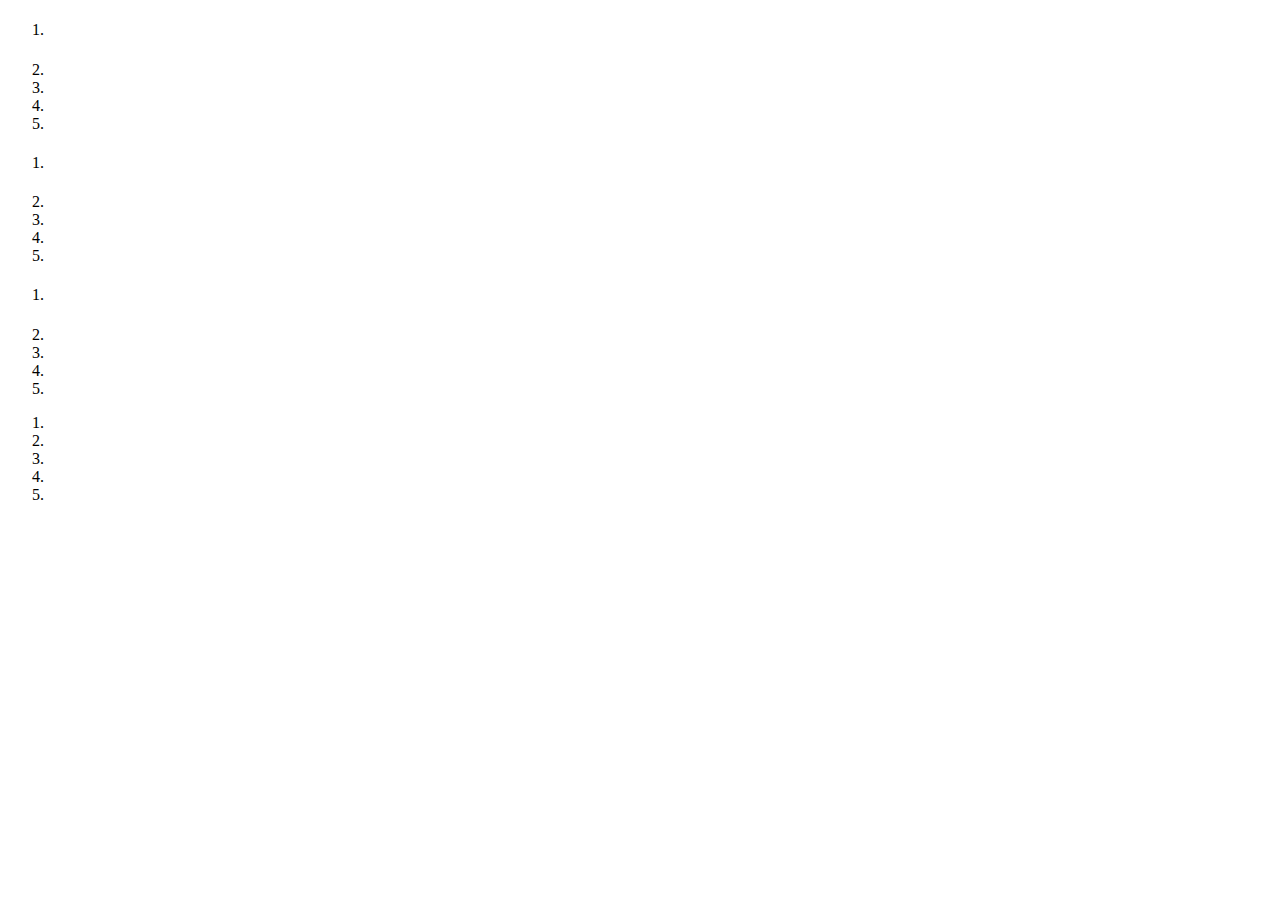
==== task-2/index.html @ 38d67d90 "Task-1 done" ====
<!DOCTYPE html>
<html lang="en">
<head>
    <meta charset="UTF-8">
    <meta http-equiv="X-UA-Compatible" content="IE=edge">
    <meta name="viewport" content="width=device-width, initial-scale=1.0">
    <title>Document</title>
</head>
<body>
    <footer>
        <div class="container">
            <div class="footer-box box-1">
                <ol class="footer-list">
                    <li class="footer-list-item">
                        <h4></h4>
                    </li>
                    <li class="footer-list-item"></li>
                    <li class="footer-list-item"></li>
                    <li class="footer-list-item"></li>
                    <li class="footer-list-item"></li>
                </ol>
            </div>
            <div class="footer-box box-2">
                <ol class="footer-list">
                    <li class="footer-list-item">
                        <h4></h4>
                    </li>
                    <li class="footer-list-item"></li>
                    <li class="footer-list-item"></li>
                    <li class="footer-list-item"></li>
                    <li class="footer-list-item"></li>
                </ol>
            </div>
            <div class="footer-box">
                <ol class="footer-list box-3">
                    <li class="footer-list-item">
                        <h4></h4>
                    </li>
                    <li class="footer-list-item"></li>
                    <li class="footer-list-item"></li>
                    <li class="footer-list-item"></li>
                    <li class="footer-list-item"></li>
                </ol>
            </div>
            <div class="footer-box">
                <ol class="footer-list box-4">
                    <li class="footer-list-item"></li>
                    <li class="footer-list-item"></li>
                    <li class="footer-list-item"></li>
                    <li class="footer-list-item"></li>
                    <li class="footer-list-item"></li>
                </ol>
            </div>
        </div>
    </footer>
</body>
</html>
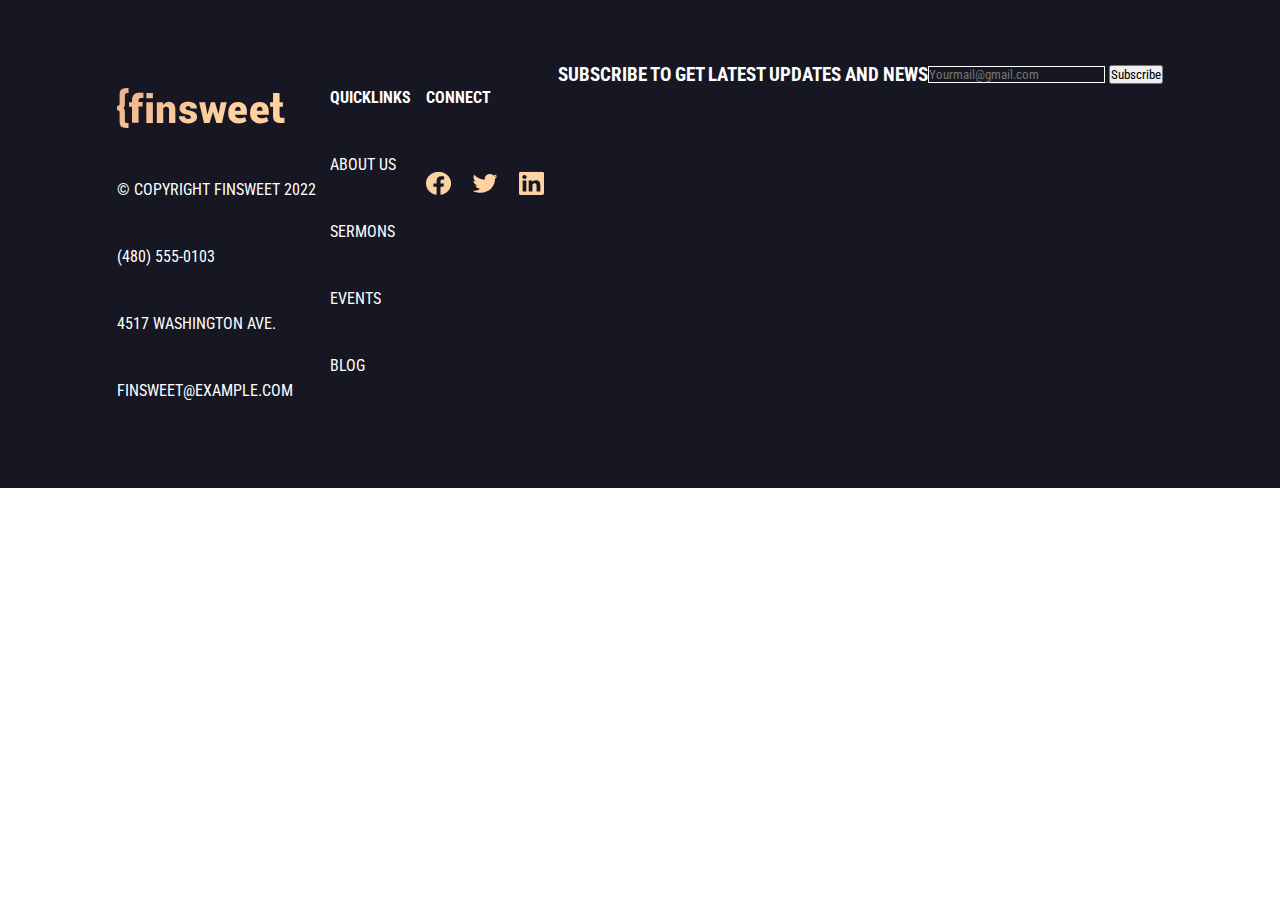
==== commit 5bcb7d12: "Cannot complete task-2" ====
--- a/task-2/index.html
+++ b/task-2/index.html
@@ -5,51 +5,97 @@
     <meta http-equiv="X-UA-Compatible" content="IE=edge">
     <meta name="viewport" content="width=device-width, initial-scale=1.0">
     <title>Document</title>
+    <link rel="stylesheet" href="./style.css">
+    <link rel="preconnect" href="https://fonts.googleapis.com">
+    <link rel="preconnect" href="https://fonts.gstatic.com" crossorigin>
+    <link href="https://fonts.googleapis.com/css2?family=Roboto+Condensed:wght@300;400;700&display=swap" rel="stylesheet">
 </head>
 <body>
     <footer>
         <div class="container">
             <div class="footer-box box-1">
                 <ol class="footer-list">
-                    <li class="footer-list-item">
-                        <h4></h4>
+                    <li class="footer-list-item logo">
+                        <svg width="168" height="40" viewBox="0 0 168 40" fill="none" xmlns="http://www.w3.org/2000/svg">
+                            <path d="M162.569 5.02561V14.359H165.887V18.8718H162.569V27.282C162.569 28.1026 162.776 28.7179 163.191 29.1282C163.606 29.5384 164.228 29.7436 165.058 29.7436C165.472 29.7436 167.442 29.7436 167.442 29.7436V35.0769C167.442 35.0769 163.813 35.0769 163.295 35.0769C161.636 35.0769 159.563 34.7692 158.111 33.4359C156.659 32.1025 156.038 30.359 156.038 27.8974V18.7692H153.031V14.2564H156.038V5.02561H162.569ZM143.181 35.4872C140.175 35.4872 137.582 34.4616 135.82 32.6154C133.954 30.7692 133.124 28.3077 133.124 25.4359V24.718C133.124 21.5384 133.954 18.9743 135.612 16.9231C137.271 14.9744 139.656 13.9487 142.766 13.9487C145.566 13.9487 147.847 14.7692 149.402 16.4103C151.061 18.1538 151.786 20.4103 151.786 23.2821V26.6666H139.864V26.7692C139.967 27.8974 140.486 28.6154 141.212 29.3333C141.937 30.0513 142.974 30.359 144.114 30.359C145.359 30.359 146.291 30.2564 147.017 30.0513C147.743 29.8461 148.78 29.5385 149.817 29.0257L151.372 33.0256C150.438 33.7436 149.298 34.2564 147.847 34.7692C146.396 35.2821 144.737 35.4872 143.181 35.4872ZM142.663 18.8718C141.73 18.8718 141.004 19.1795 140.589 19.8974C140.175 20.6154 139.864 21.5384 139.759 22.5641L139.864 22.6667H145.462V22.1538C145.462 21.0256 145.254 20.3077 144.84 19.7949C144.218 19.077 143.596 18.8718 142.663 18.8718ZM121.305 35.4872C118.298 35.4872 115.706 34.4616 113.944 32.6154C112.181 30.7692 111.248 28.3077 111.248 25.4359V24.718C111.248 21.5384 112.077 18.9743 113.736 16.9231C115.395 14.9744 117.78 13.9487 120.89 13.9487C123.69 13.9487 125.97 14.7692 127.526 16.4103C129.081 18.0512 129.91 20.4103 129.91 23.2821V26.6666H117.987V26.7692C118.091 27.8974 118.609 28.6154 119.335 29.3333C120.06 30.0513 121.097 30.359 122.238 30.359C123.482 30.359 124.415 30.2564 125.141 30.0513C125.867 29.8461 126.903 29.5385 127.94 29.0257L129.496 33.0256C128.562 33.7436 127.422 34.2564 125.97 34.7692C124.623 35.2821 122.964 35.4872 121.305 35.4872ZM120.89 18.8718C119.957 18.8718 119.231 19.1795 118.817 19.8974C118.402 20.6154 118.091 21.5384 117.987 22.5641L118.091 22.6667H123.69V22.1538C123.69 21.0256 123.482 20.3077 123.067 19.7949C122.445 19.077 121.823 18.8718 120.89 18.8718ZM101.502 26.2564L103.783 14.1539H109.692L104.923 34.9743H99.4285L96.0074 23.8975H95.9033L92.4822 34.9743H86.9873L82.1142 14.2564H88.1276L90.4083 26.4615H90.5117L93.8301 14.2564H97.9772L101.502 26.2564ZM74.0269 29.1282C74.0269 28.6153 73.7159 28.1026 73.0941 27.6923C72.4722 27.282 71.4352 26.8718 69.8798 26.5641C67.4953 26.0513 65.629 25.3334 64.3849 24.4102C63.1407 23.3847 62.5186 22.0513 62.5186 20.3077C62.5186 18.4616 63.3481 16.9231 64.7996 15.5898C66.3548 14.2564 68.4285 13.7436 71.0202 13.7436C73.7159 13.7436 75.9966 14.359 77.5521 15.5898C79.2109 16.8205 79.9369 18.359 79.8328 20.4102V20.5128H73.6125C73.6125 19.6923 73.405 19.0769 72.9899 18.6667C72.5756 18.2564 71.8496 18.0512 71.0202 18.0512C70.2949 18.0512 69.7764 18.2564 69.2579 18.6667C68.7395 19.0769 68.5319 19.4872 68.5319 20.1025C68.5319 20.718 68.8429 21.1282 69.3613 21.5384C69.8798 21.9487 71.0202 22.2564 72.5756 22.5641C75.0638 23.0769 77.0336 23.7949 78.1739 24.718C79.4184 25.7436 80.0403 27.0769 80.0403 28.9231C80.0403 30.7692 79.2109 32.3077 77.5521 33.5384C75.8932 34.7692 73.7159 35.3846 71.0202 35.3846C68.221 35.3846 65.9401 34.6667 64.2812 33.2308C62.6223 31.7949 61.8965 30.2564 62.0002 28.4103V28.3077H67.91C67.91 29.3333 68.221 30.0513 68.8429 30.359C69.4655 30.6666 70.2949 31.077 71.2277 31.077C72.1605 31.077 72.7831 30.8718 73.1975 30.5641C73.8193 30.2564 74.0269 29.7436 74.0269 29.1282ZM45.8262 14.1539L46.0336 17.0257C46.7594 16 47.5888 15.1795 48.5219 14.6667C49.5587 14.0513 50.5955 13.7436 51.8397 13.7436C53.8096 13.7436 55.4684 14.4615 56.6089 15.6924C57.7494 16.9231 58.3714 19.0769 58.3714 21.9487V34.9743H52.047V22.0513C52.047 20.8205 51.8397 20.1025 51.3213 19.5897C50.8029 19.0769 50.0771 18.8718 49.144 18.8718C48.522 18.8718 48.0035 18.9744 47.4851 19.1795C46.9667 19.3846 46.552 19.6923 46.241 20.1025V35.0769H39.8128V14.2564H45.8262V14.1539ZM35.8731 10.2564H29.3412V5.02561H35.8731V10.2564ZM35.8731 35.0769H29.3412V14.2564H35.8731V35.0769ZM15.0335 35.0769V18.6667H12.0268V14.1539H15.0335V12C15.0335 9.64103 15.7593 7.79489 17.1071 6.46157C18.5586 5.12826 20.7359 4.82052 22.2911 4.82052C22.8095 4.82052 26.4382 4.82052 26.4382 4.82052V10.0513C26.4382 10.0513 24.4683 10.0513 24.0536 10.0513C23.2242 10.0513 22.6021 10.2564 22.1874 10.6667C21.7727 11.0769 21.5653 11.6923 21.5653 12.5128V14.0513H25.6088V18.5641H21.5653V34.8717H15.0335V35.0769ZM2.59199 6.76924C2.59199 0.512825 5.9097 0 11.5084 0V4.9231C8.91642 4.9231 7.87961 5.33334 7.87961 6.87182V14.9744C7.87961 16.8205 7.98331 18.7692 6.4281 20C7.98331 21.2308 7.87961 23.0769 7.87961 25.0256V33.1282C7.87961 34.7692 8.91642 35.0769 11.5084 35.0769V40C5.9097 40 2.59199 39.4872 2.59199 33.2308V25.0256C2.59199 23.6923 2.59198 22.2564 0 22.2564V20.1025V17.9487C2.59198 17.9487 2.59199 16.4103 2.59199 15.1795V6.76924Z" fill="url(#paint0_linear_546_161)"/>
+                            <defs>
+                                <linearGradient id="paint0_linear_546_161" x1="-10.4109" y1="-75" x2="71.6188" y2="47.3164" gradientUnits="userSpaceOnUse">
+                                    <stop stop-color="#DF9679"/>
+                                    <stop offset="1" stop-color="#FFD0A0"/>
+                                </linearGradient>
+                            </defs>
+                        </svg>      
                     </li>
-                    <li class="footer-list-item"></li>
-                    <li class="footer-list-item"></li>
-                    <li class="footer-list-item"></li>
-                    <li class="footer-list-item"></li>
+                    <li class="footer-list-item">© Copyright Finsweet 2022</li>
+                    <li class="footer-list-item">(480) 555-0103</li>
+                    <li class="footer-list-item">4517 Washington Ave.</li>
+                    <li class="footer-list-item">finsweet@example.com</li>
                 </ol>
             </div>
             <div class="footer-box box-2">
                 <ol class="footer-list">
                     <li class="footer-list-item">
-                        <h4></h4>
+                        <h4>Quicklinks</h4>
                     </li>
-                    <li class="footer-list-item"></li>
-                    <li class="footer-list-item"></li>
-                    <li class="footer-list-item"></li>
-                    <li class="footer-list-item"></li>
+                    <li class="footer-list-item">About us</li>
+                    <li class="footer-list-item">Sermons</li>
+                    <li class="footer-list-item">Events</li>
+                    <li class="footer-list-item">Blog</li>
                 </ol>
             </div>
             <div class="footer-box">
-                <ol class="footer-list box-3">
+                
+                <div class="footer-list ">
                     <li class="footer-list-item">
-                        <h4></h4>
+                        <h4>Connect</h4>
                     </li>
-                    <li class="footer-list-item"></li>
-                    <li class="footer-list-item"></li>
-                    <li class="footer-list-item"></li>
-                    <li class="footer-list-item"></li>
+                    <ol class="box-3 footer-list">
+                    <li class="footer-list-item-icon">
+                        <svg width="26" height="24" viewBox="0 0 26 24" fill="none" xmlns="http://www.w3.org/2000/svg">
+                            <g clip-path="url(#clip0_546_166)">
+                                <path d="M25.0909 12.4C25.0909 5.99354 19.4741 0.800049 12.5455 0.800049C5.61679 0.800049 0 5.99354 0 12.4C0 18.1899 4.58767 22.9889 10.5852 23.8591V15.7532H7.39986V12.4H10.5852V9.84442C10.5852 6.93717 12.4582 5.3313 15.3238 5.3313C16.696 5.3313 18.1321 5.55786 18.1321 5.55786V8.41255H16.5502C14.9918 8.41255 14.5057 9.30679 14.5057 10.225V12.4H17.9851L17.4289 15.7532H14.5057V23.8591C20.5032 22.9889 25.0909 18.1899 25.0909 12.4Z" fill="#FFD2A4"/>
+                            </g>
+                            <defs>
+                                <clipPath id="clip0_546_166">
+                                    <rect width="25.0909" height="23.2" fill="white" transform="translate(0 0.800049)"/>
+                                </clipPath>
+                            </defs>
+                        </svg>
+                    </li>
+                    <li class="footer-list-item-icon">
+                        <svg width="26" height="24" viewBox="0 0 26 24" fill="none" xmlns="http://www.w3.org/2000/svg">
+                            <g clip-path="url(#clip0_546_168)">
+                                <path d="M8.34794 21.8251C17.8139 21.8251 22.9928 14.5719 22.9928 8.28387C22.9928 8.07997 22.9879 7.87153 22.9781 7.66762C23.9856 6.99395 24.855 6.15952 25.5455 5.20353C24.6072 5.58952 23.611 5.84161 22.5909 5.95118C23.665 5.35588 24.4692 4.4207 24.8545 3.31898C23.8441 3.87268 22.7391 4.26326 21.5868 4.474C20.8105 3.71125 19.784 3.20622 18.6661 3.03699C17.5482 2.86776 16.4011 3.04376 15.4022 3.53777C14.4033 4.03178 13.6083 4.81629 13.14 5.77001C12.6717 6.72373 12.5562 7.79353 12.8114 8.81403C10.7654 8.71909 8.7638 8.22765 6.93639 7.37157C5.10898 6.51548 3.49654 5.31386 2.2036 3.84461C1.54646 4.89221 1.34538 6.13186 1.64121 7.31163C1.93705 8.49139 2.70761 9.52274 3.79629 10.1961C2.97897 10.1721 2.17956 9.9686 1.46411 9.60247V9.66137C1.46337 10.7608 1.87442 11.8264 2.62737 12.6773C3.38032 13.5281 4.4287 14.1116 5.59431 14.3286C4.83719 14.5201 4.04257 14.548 3.27193 14.4101C3.60084 15.3556 4.24078 16.1825 5.10244 16.7755C5.9641 17.3685 7.00449 17.698 8.0784 17.7179C6.25522 19.0421 4.00305 19.7604 1.68463 19.757C1.27348 19.7564 0.862734 19.7331 0.45459 19.6872C2.80985 21.0844 5.54965 21.8264 8.34794 21.8251Z" fill="#FFD2A4"/>
+                            </g>
+                            <defs>
+                                <clipPath id="clip0_546_168">
+                                    <rect width="25.0909" height="23.2" fill="white" transform="translate(0.45459 0.800049)"/>
+                                </clipPath>
+                            </defs>
+                        </svg>
+                    </li>
+                    <li class="footer-list-item-icon">
+                        <svg width="26" height="24" viewBox="0 0 26 24" fill="none" xmlns="http://www.w3.org/2000/svg">
+                            <g clip-path="url(#clip0_546_170)">
+                                <path d="M24.1428 0.800049H2.76159C1.73738 0.800049 0.90918 1.54771 0.90918 2.47208V22.3235C0.90918 23.2479 1.73738 24 2.76159 24H24.1428C25.167 24 26.0001 23.2479 26.0001 22.328V2.47208C26.0001 1.54771 25.167 0.800049 24.1428 0.800049ZM8.35314 20.5699H4.62871V9.49552H8.35314V20.5699ZM6.49093 7.98661C5.29519 7.98661 4.32978 7.09396 4.32978 5.99286C4.32978 4.89177 5.29519 3.99911 6.49093 3.99911C7.68177 3.99911 8.64718 4.89177 8.64718 5.99286C8.64718 7.08942 7.68177 7.98661 6.49093 7.98661ZM22.2904 20.5699H18.5708V15.1868C18.5708 13.9044 18.5463 12.2505 16.6351 12.2505C14.6994 12.2505 14.4053 13.6507 14.4053 15.0961V20.5699H10.6907V9.49552H14.2583V11.009H14.3073C14.8023 10.139 16.0176 9.21911 17.8259 9.21911C21.5945 9.21911 22.2904 11.5119 22.2904 14.4935V20.5699V20.5699Z" fill="#FFD2A4"/>
+                            </g>
+                            <defs>
+                                <clipPath id="clip0_546_170">
+                                    <rect width="25.0909" height="23.2" fill="white" transform="translate(0.90918 0.800049)"/>
+                                </clipPath>
+                            </defs>
+                        </svg>
+                    </li>
                 </ol>
+                </div>
             </div>
-            <div class="footer-box">
-                <ol class="footer-list box-4">
-                    <li class="footer-list-item"></li>
-                    <li class="footer-list-item"></li>
-                    <li class="footer-list-item"></li>
-                    <li class="footer-list-item"></li>
-                    <li class="footer-list-item"></li>
-                </ol>
+            <div class="footer-box-subscribe">
+                
+                <h3 class="footer-box-heading">Subscribe to get Latest Updates and News</h3>
+                <form>
+                    <input type="email" placeholder="Yourmail@gmail.com" class="email-input">
+                    <button class="subscribe-btn">Subscribe</button>
+                </form>
             </div>
         </div>
     </footer>
--- a/task-2/style.css
+++ b/task-2/style.css
@@ -0,0 +1,39 @@
+*{
+    box-sizing: border-box;
+    padding: 0;
+    margin: 0;
+    font-family: "Roboto Condensed";
+}
+.container{
+    color: #fff;
+    text-transform: uppercase;
+    padding: 64px 110px;
+    display: flex;
+    justify-content: space-around;
+    background: #161722;
+}
+.footer-list{
+    list-style-type: none;
+}
+.box-3{
+    display: flex;
+    align-items: center;
+    flex-direction: row;
+    gap:  20px;
+}
+
+.footer-list-item{
+    padding: 24px 0;
+}
+.footer-list-item-icon{
+    padding: 40px 0;
+}
+.email-input{
+
+    background: #161722;
+    border: 1px solid #fff;
+}
+.footer-box-subscribe{
+    display: flex;
+
+}